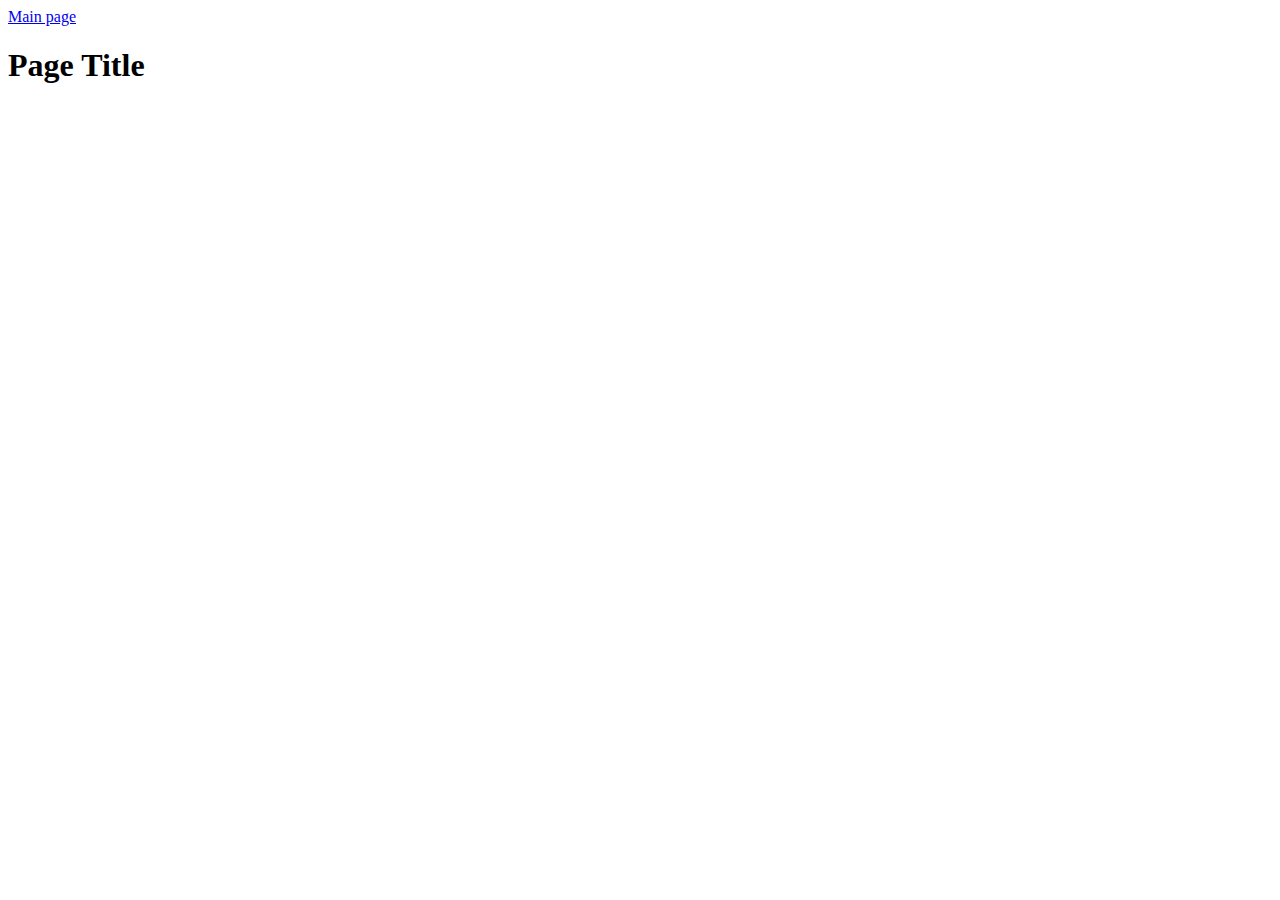
==== pages.html @ 1042ddf0 "Ajout de mon super site" ====
<!DOCTYPE html>
<html lang="en">
<head>
    <meta charset="UTF-8">
    <meta name="viewport" content="width=device-width, initial-scale=1.0">
    <title>Document</title>
</head>
<body>
    <a href="index.html">Main page</a>
    <h1>Page Title</h1>
    
</body>
</html>
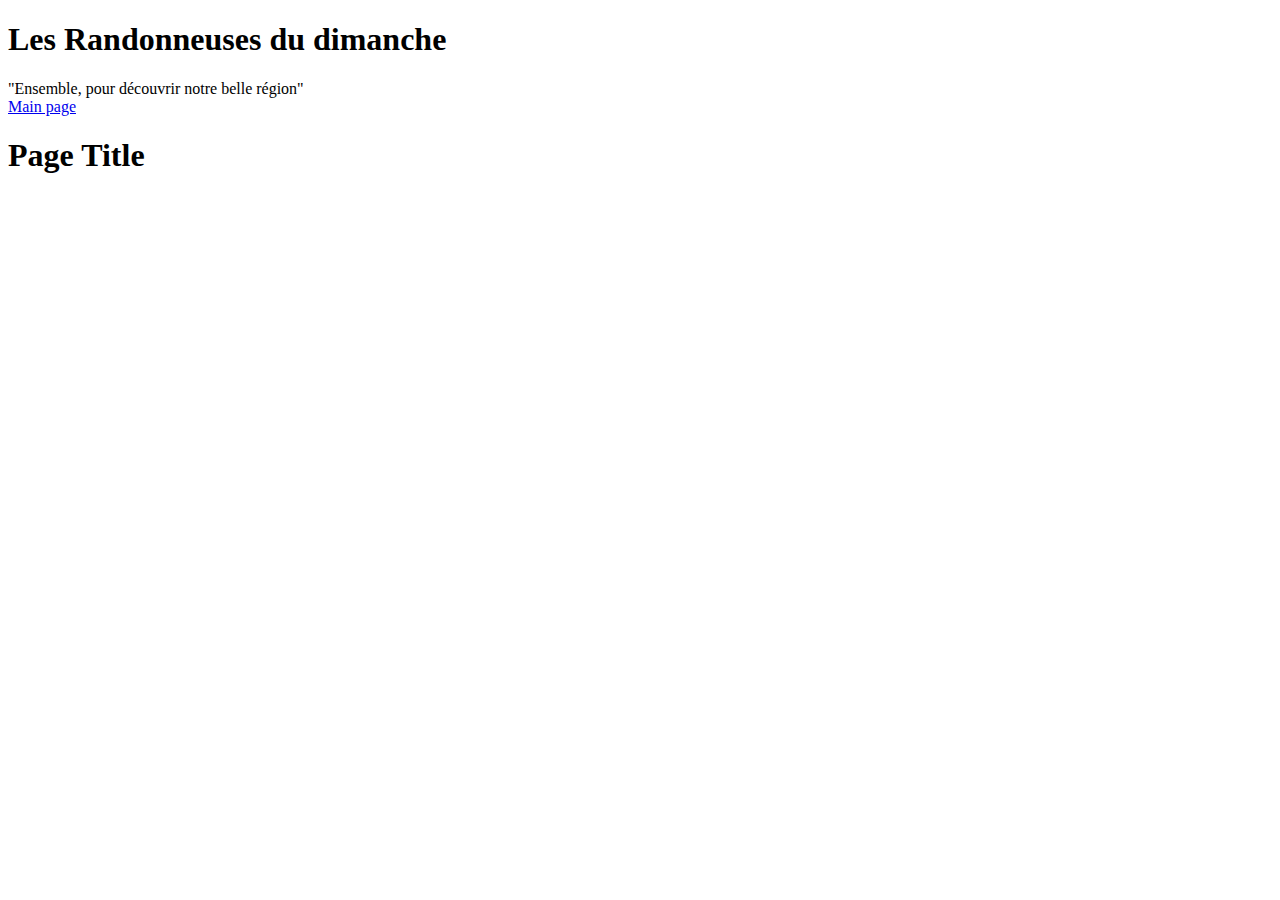
==== commit 29f9f482: "ajout de la premiere page rando" ====
--- a/pages.html
+++ b/pages.html
@@ -6,6 +6,11 @@
     <title>Document</title>
 </head>
 <body>
+    <header>
+        <h1>Les Randonneuses du dimanche</h1>
+        <span class="byline">"Ensemble, pour découvrir notre belle région"</span>
+      </header>
+
     <a href="index.html">Main page</a>
     <h1>Page Title</h1>
     
